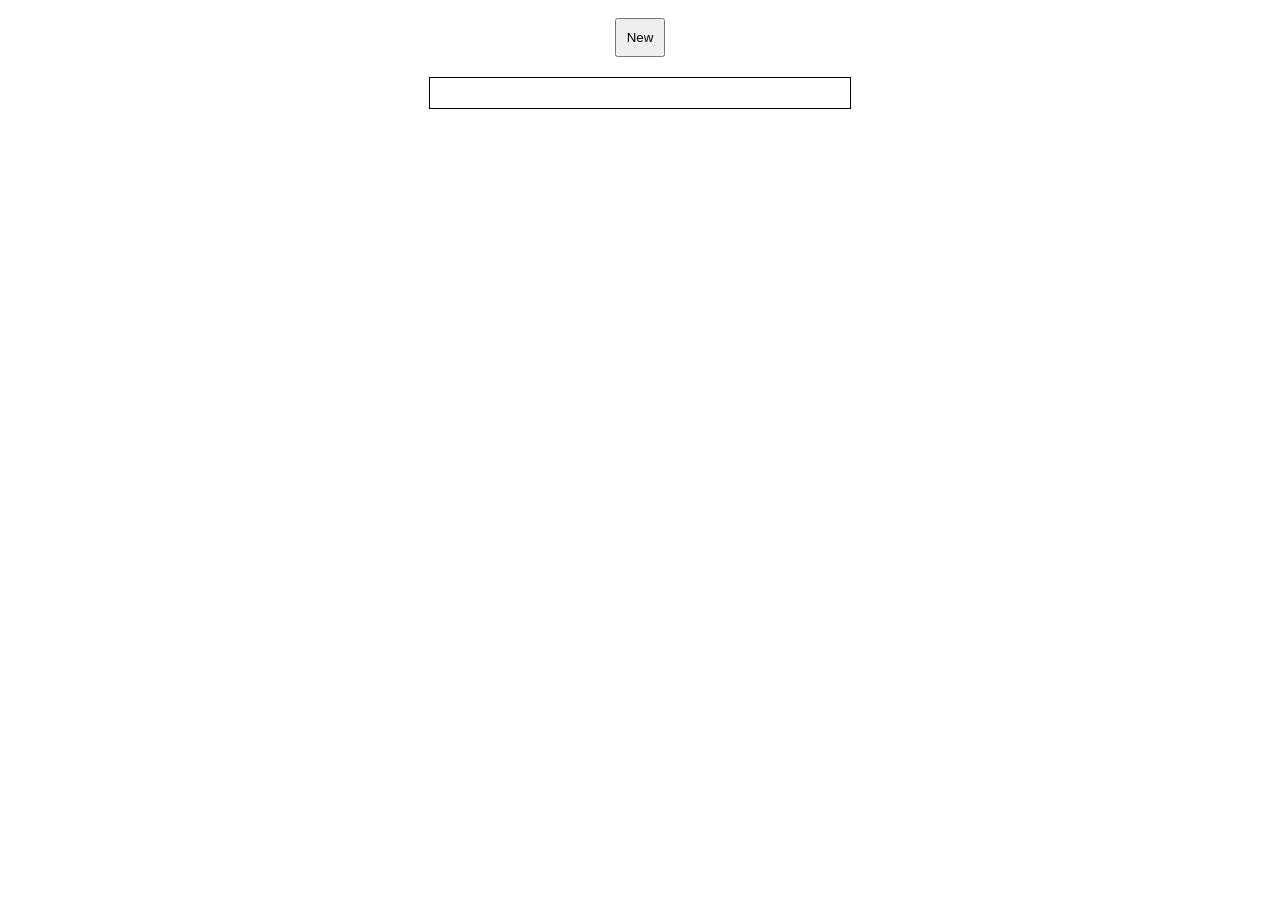
==== cell03/ex03/index.html @ 62e3b166 "index" ====
<!DOCTYPE html>
<html lang="en">
<head>
    <meta charset="UTF-8">
    <meta name="viewport" content="width=device-width, initial-scale=1.0">
    <title>To-Do List</title>
    <style>
        body {
            font-family: Arial, sans-serif;
            text-align: center;
        }
        #ft_list {
            margin: 20px auto;
            width: 400px;
            border: 1px solid black;
            padding: 10px;
            min-height: 10px;
            background-color: white;
        }
        .todo {
            background: pink;
            padding: 10px;
            margin: 5px;
            cursor: pointer;
            border-radius: 5px;
        }
        button {
            padding: 10px;
            margin-top: 10px;
            cursor: pointer;
        }
    </style>
</head>
<body>
    <button onclick="addTodo()">New</button>
    <div id="ft_list"></div>
    <script src="todo.js"></script>
</body>
</html>
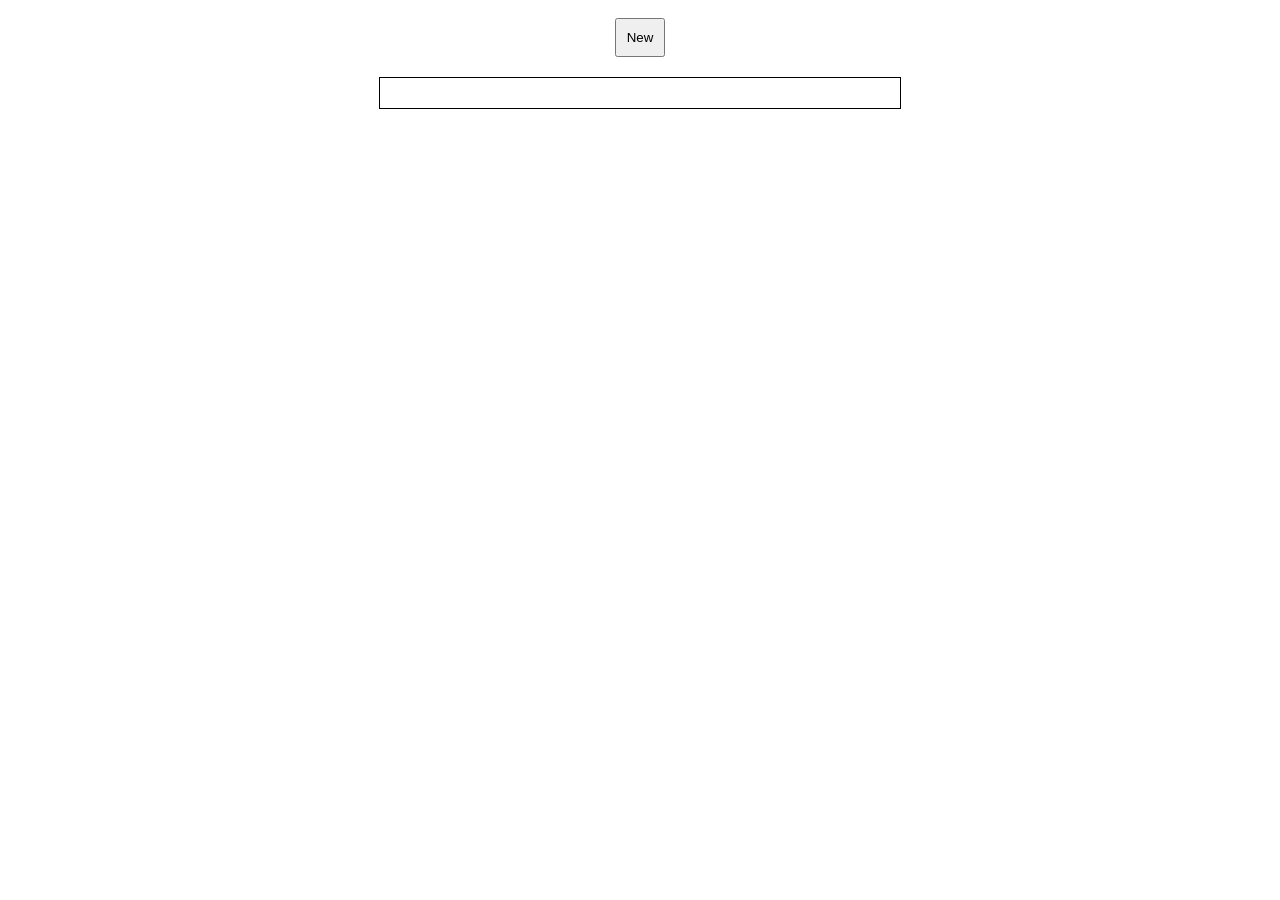
==== commit b5f30be8: "index" ====
--- a/cell03/ex03/index.html
+++ b/cell03/ex03/index.html
@@ -11,7 +11,7 @@
         }
         #ft_list {
             margin: 20px auto;
-            width: 400px;
+            width: 500px;
             border: 1px solid black;
             padding: 10px;
             min-height: 10px;
